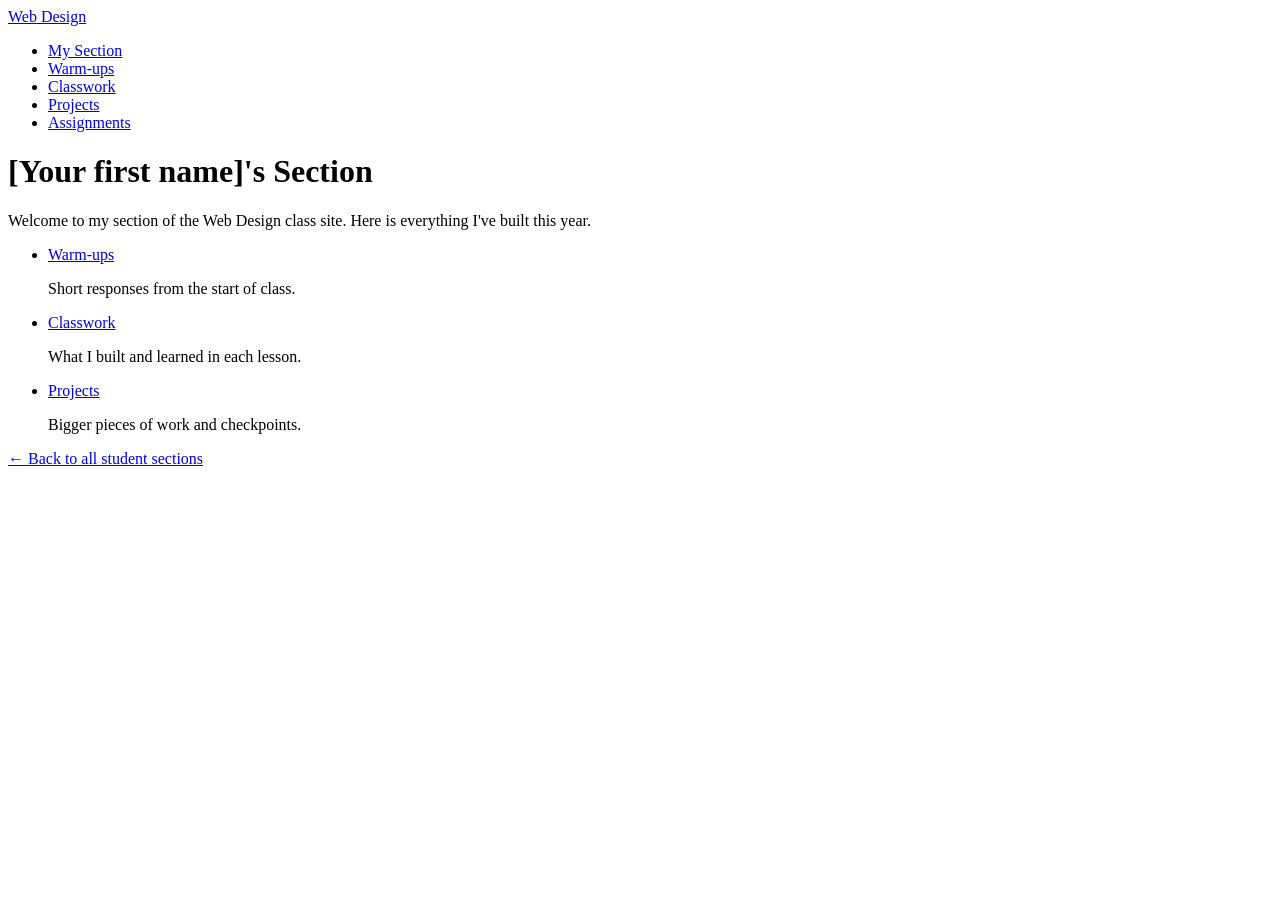
==== index.html @ 1e4d9594 "Initial commit" ====
<!DOCTYPE html>
<html lang="en">
<head>
  <meta charset="UTF-8">
  <meta name="viewport" content="width=device-width, initial-scale=1.0">
  <title>[Your first name]'s Section | Web Design</title>
  <link rel="stylesheet" href="style.css">
</head>
<body>
  <header>
    <nav>
      <a href="https://montverde-webdesign.github.io/" class="logo">Web Design</a>
      <ul>
        <li><a href="index.html">My Section</a></li>
        <li><a href="warm-ups/index.html">Warm-ups</a></li>
        <li><a href="classwork/index.html">Classwork</a></li>
        <li><a href="projects/index.html">Projects</a></li>
        <li><a href="https://montverde-webdesign.github.io/assignments.html">Assignments</a></li>
      </ul>
    </nav>
  </header>

  <main>
    <!-- CHANGE: put your first name in the heading and the title above -->
    <h1>[Your first name]'s Section</h1>
    <p>Welcome to my section of the Web Design class site. Here is everything I've built this year.</p>

    <ul class="categories">
      <li>
        <a href="warm-ups/index.html">Warm-ups</a>
        <p>Short responses from the start of class.</p>
      </li>
      <li>
        <a href="classwork/index.html">Classwork</a>
        <p>What I built and learned in each lesson.</p>
      </li>
      <li>
        <a href="projects/index.html">Projects</a>
        <p>Bigger pieces of work and checkpoints.</p>
      </li>
    </ul>

    <p><a href="https://montverde-webdesign.github.io/submissions.html">&larr; Back to all student sections</a></p>
  </main>
</body>
</html>
---- style.css ----
/* ==========================================================
   My section's styles
   Every page in this section uses this one file.

   Pages in this main folder link to it with:
       <link rel="stylesheet" href="style.css">
   Pages inside warm-ups, classwork, and projects use ../ to go up a folder:
       <link rel="stylesheet" href="../style.css">

   We'll write styles here starting Monday.
   ========================================================== */
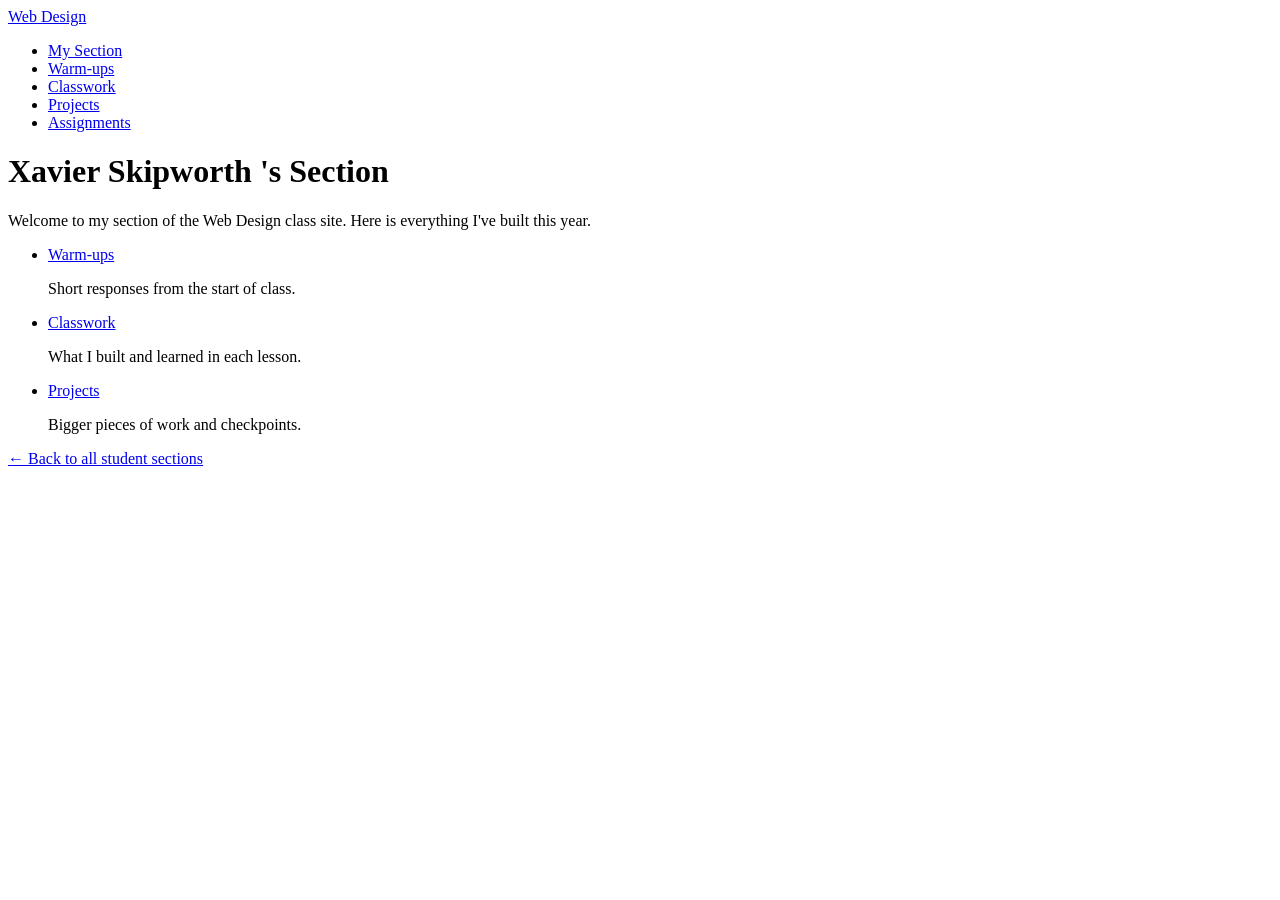
==== commit 3d89c812: "first update" ====
--- a/index.html
+++ b/index.html
@@ -3,7 +3,7 @@
 <head>
   <meta charset="UTF-8">
   <meta name="viewport" content="width=device-width, initial-scale=1.0">
-  <title>[Your first name]'s Section | Web Design</title>
+  <title>Xavier Skipworth 's Section | Web Design</title>
   <link rel="stylesheet" href="style.css">
 </head>
 <body>
@@ -22,7 +22,7 @@
 
   <main>
     <!-- CHANGE: put your first name in the heading and the title above -->
-    <h1>[Your first name]'s Section</h1>
+    <h1>Xavier Skipworth 's Section</h1>
     <p>Welcome to my section of the Web Design class site. Here is everything I've built this year.</p>
 
     <ul class="categories">
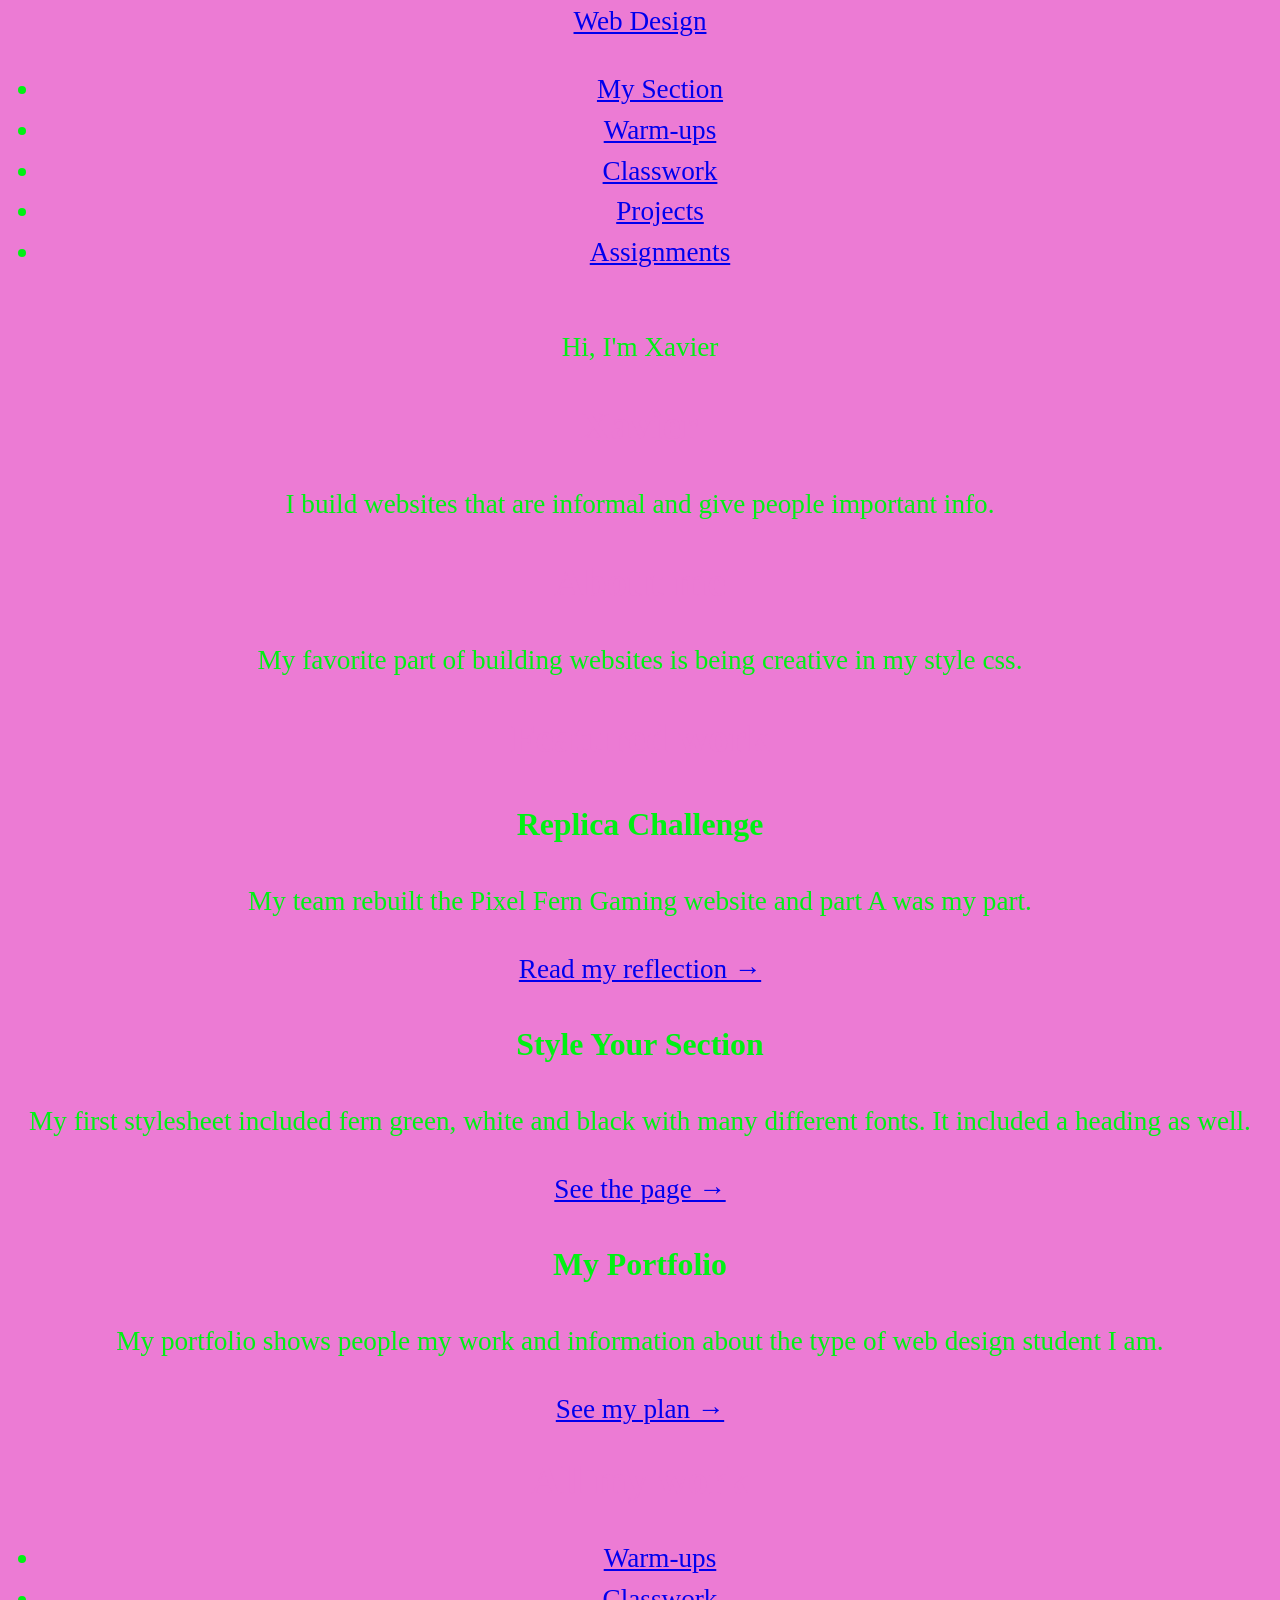
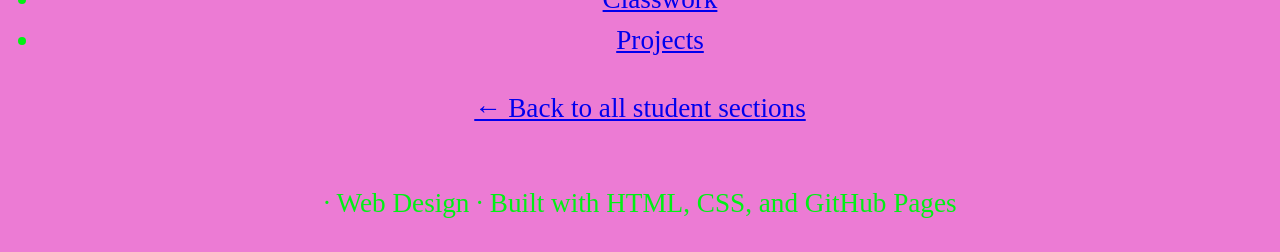
==== commit 431d0cd3: "Add my style guide page" ====
--- a/index.html
+++ b/index.html
@@ -1,46 +1,101 @@
-<!DOCTYPE html>
+<!doctype html>
 <html lang="en">
-<head>
-  <meta charset="UTF-8">
-  <meta name="viewport" content="width=device-width, initial-scale=1.0">
-  <title>Xavier Skipworth 's Section | Web Design</title>
-  <link rel="stylesheet" href="style.css">
-</head>
-<body>
-  <header>
-    <nav>
-      <a href="https://montverde-webdesign.github.io/" class="logo">Web Design</a>
-      <ul>
-        <li><a href="index.html">My Section</a></li>
-        <li><a href="warm-ups/index.html">Warm-ups</a></li>
-        <li><a href="classwork/index.html">Classwork</a></li>
-        <li><a href="projects/index.html">Projects</a></li>
-        <li><a href="https://montverde-webdesign.github.io/assignments.html">Assignments</a></li>
-      </ul>
-    </nav>
-  </header>
+  <head>
+    <meta charset="UTF-8" />
+    <meta name="viewport" content="width=device-width, initial-scale=1.0" />
+    <title>Classwork | Xavier Skipworth 's Section</title>
+    <link rel="stylesheet" href="../style.css" />
+  </head>
+  <body>
+    <header>
+      <nav>
+        <a href="https://montverde-webdesign.github.io/" class="logo"
+          >Web Design</a
+        >
+        <ul>
+          <li><a href="../index.html">My Section</a></li>
+          <li><a href="../warm-ups/index.html">Warm-ups</a></li>
+          <li><a href="../classwork/index.html">Classwork</a></li>
+          <li><a href="../projects/index.html">Projects</a></li>
+          <li>
+            <a href="https://montverde-webdesign.github.io/assignments.html"
+              >Assignments</a
+            >
+          </li>
+        </ul>
+      </nav>
+    </header>
 
-  <main>
-    <!-- CHANGE: put your first name in the heading and the title above -->
-    <h1>Xavier Skipworth 's Section</h1>
-    <p>Welcome to my section of the Web Design class site. Here is everything I've built this year.</p>
+    <main>
+      <section class="hero">
+        <p class="hello">Hi, I'm Xavier</p>
+        <h1>Xavier</h1>
+        <p class="intro">
+          I build websites that are informal and give people important info.
+        </p>
+      </section>
 
-    <ul class="categories">
-      <li>
-        <a href="warm-ups/index.html">Warm-ups</a>
-        <p>Short responses from the start of class.</p>
-      </li>
-      <li>
-        <a href="classwork/index.html">Classwork</a>
-        <p>What I built and learned in each lesson.</p>
-      </li>
-      <li>
-        <a href="projects/index.html">Projects</a>
-        <p>Bigger pieces of work and checkpoints.</p>
-      </li>
-    </ul>
+      <section class="about">
+        <h2>About me</h2>
+        <p>
+          My favorite part of building websites is being creative in my style
+          css.
+        </p>
+      </section>
 
-    <p><a href="https://montverde-webdesign.github.io/submissions.html">&larr; Back to all student sections</a></p>
-  </main>
-</body>
+      <section class="featured">
+        <h2>Featured work</h2>
+        <div class="cards">
+          <div class="card">
+            <h3>Replica Challenge</h3>
+            <p>
+              My team rebuilt the Pixel Fern Gaming website and part A was my
+              part.
+            </p>
+            <a href="/projects/2026-11-05-replica-challenge.html"
+              >Read my reflection &rarr;</a
+            >
+          </div>
+          <div class="card">
+            <h3>Style Your Section</h3>
+            <p>
+              My first stylesheet included fern green, white and black with many
+              different fonts. It included a heading as well.
+            </p>
+            <a href="2026-10-23-style-my-section.html"
+              >See the page &rarr;</a
+            >
+          </div>
+          <div class="card">
+            <h3>My Portfolio</h3>
+            <p>
+              My portfolio shows people my work and information about the type
+              of web design student I am.
+            </p>
+            <a href="2026-11-16-portfolio-plan.html"
+              >See my plan &rarr;</a
+            >
+          </div>
+        </div>
+      </section>
+
+      <section class="all-work">
+        <h2>All my work</h2>
+        <ul class="work-links">
+          <li><a href="warm-ups/index.html">Warm-ups</a></li>
+          <li><a href="classwork/index.html">Classwork</a></li>
+          <li><a href="projects/index.html">Projects</a></li>
+        </ul>
+      </section>
+
+      <p>
+        <a href="https://montverde-webdesign.github.io/submissions.html"
+          >&larr; Back to all student sections</a
+        >
+      </p>
+    </main>
+    <footer>
+      <p>&middot; Web Design &middot; Built with HTML, CSS, and GitHub Pages</p>
+    </footer>
+  </body>
 </html>
--- a/style.css
+++ b/style.css
@@ -9,3 +9,33 @@
 
    We'll write styles here starting Monday.
    ========================================================== */
+body { 
+    margin: 0;
+    padding: 1px;
+    
+    font-family: times new roman, times, serif;
+    background-color: #ec7bd4;
+    color:rgb(0, 241, 20);
+    line-height: 1.5;
+    min-height: 100vh;
+    font-size: 1.7rem;
+    display: flex;
+    flex-direction: column;
+    justify-content: center;
+    text-align: center;
+}
+
+h1 {
+    color: #ec7bd4;
+    margin: 15px
+}
+h2 {
+    color: #ec7bd4;
+    margin: 20px
+}
+a:hover{
+    color:white; }
+a:visited
+ {color: white;}
+a:active{
+    color: white;}
